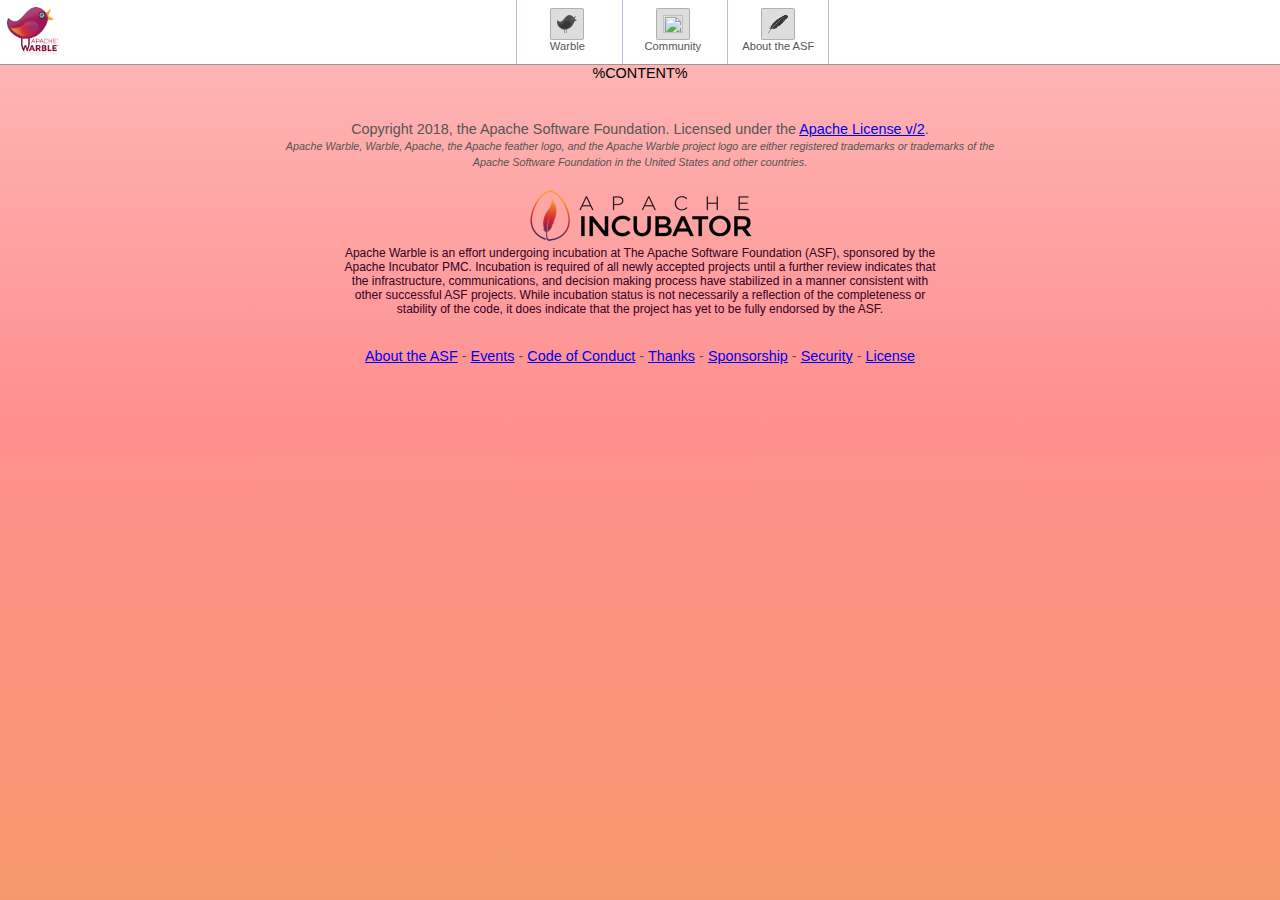
==== source/template.html @ e075e6f4 "Mockup website, add generator etc as well." ====
<!DOCTYPE html>

<html lang="en"xmlns="http://www.w3.org/1999/xhtml" xmlns:fb="http://ogp.me/ns/fb#">
<head>
    <meta http-equiv="Content-Type" content="text/html; charset=utf-8"><!-- Meta, title, CSS, favicons, etc. -->
    <meta charset="utf-8">
    <meta property="og:image" content="https://warble.apache.org/images/warble-logo.png" />
    <base href="../content/">
    <meta http-equiv="X-UA-Compatible" content="IE=edge">
    <meta name="viewport" content="width=1280, initial-scale=1">
    <link href="css/warble.css" rel="stylesheet">
    <link rel="icon" type="image/png" sizes="48x48" href="images/warble-favicon.png">
    <title>Apache® Warble™ (incubating)</title>
</head>

<body>
  <nav class="topbar">
    <img src="images/warble-logo.png" style="height: 48px; display: inline; float: left; margin: 7px;"/>
    <ul>
      <li><a href="/"><img src="images/icon-home.png"/> Warble</a></li>
      <li><a href="/docs/community.html"><img src="images/icon-community.png"/> Community</a></li>
<!-- WIP !
      <li><a href="/docs/design.html"><img src="images/icon-design.png"/> Design specs</a></li>
      <li><a href="/docs/roadmap.html"><img src="images/icon-roadmap.png"/> Road map</a></li>
      <li><a href="/docs/downloads.html"><img src="images/icon-download.png"/> Source / Downloads</a></li>
      <li><a href="/docs/documentation.html"><img src="images/icon-documentation.png"/> Docs</a></li>
      <li><a href="https://demo.warble.apache.org/"><img src="images/icon-demo.png"/> Live demo</a></li>
/WIP -->
      <li><a href="/docs/asf.html"><img src="images/icon-feather.png"/> About the ASF</a></li>
    </ul>
  </nav>
  <div class="wrapper-main">
    %CONTENT%
  </div>
  <footer>
    <p style="width: 720px; margin: 0 auto; ">
	    Copyright 2018, the Apache Software Foundation. Licensed under the <a href="https://www.apache.org/licenses/">Apache License v/2</a>.<br/>
    
    <i style="font-size: 75%">
    Apache Warble, Warble, Apache, the Apache feather logo, and the Apache Warble project logo are either registered trademarks or trademarks of the Apache Software Foundation in the United States and other countries.
    </i>
    </p><br/>
    <p style="width: 600px; margin: 0 auto; font-size: 12px; color: #302;">
	<img src="images/incubator-logo.png"/><br/>
     Apache Warble is an effort undergoing incubation at The Apache Software Foundation (ASF), sponsored by the Apache Incubator PMC. Incubation is required of all newly accepted projects until a further review indicates that the infrastructure, communications, and decision making process have stabilized in a manner consistent with other successful ASF projects. While incubation status is not necessarily a reflection of the completeness or stability of the code, it does indicate that the project has yet to be fully endorsed by the ASF.
    </p><br/><br/>
    <!-- obligatory links -->
    <a class="item" target="_blank" href="https://www.apache.org/">About the ASF</a> - 
    <a class="item" target="_blank" href="https://www.apache.org/events/current-event">Events</a> - 
    <a class="item" target="_blank" href="https://www.apache.org/foundation/policies/conduct.html">Code of Conduct</a> - 
    <a class="item" target="_blank" href="https://www.apache.org/foundation/thanks.html">Thanks</a> - 
    <a class="item" target="_blank" href="https://www.apache.org/foundation/sponsorship.html">Sponsorship</a> - 
    <a class="item" target="_blank" href="https://www.apache.org/security/">Security</a> - 
    <a class="item" target="_blank" href="https://www.apache.org/licenses/">License</a>
  </footer>
</body>
</html>
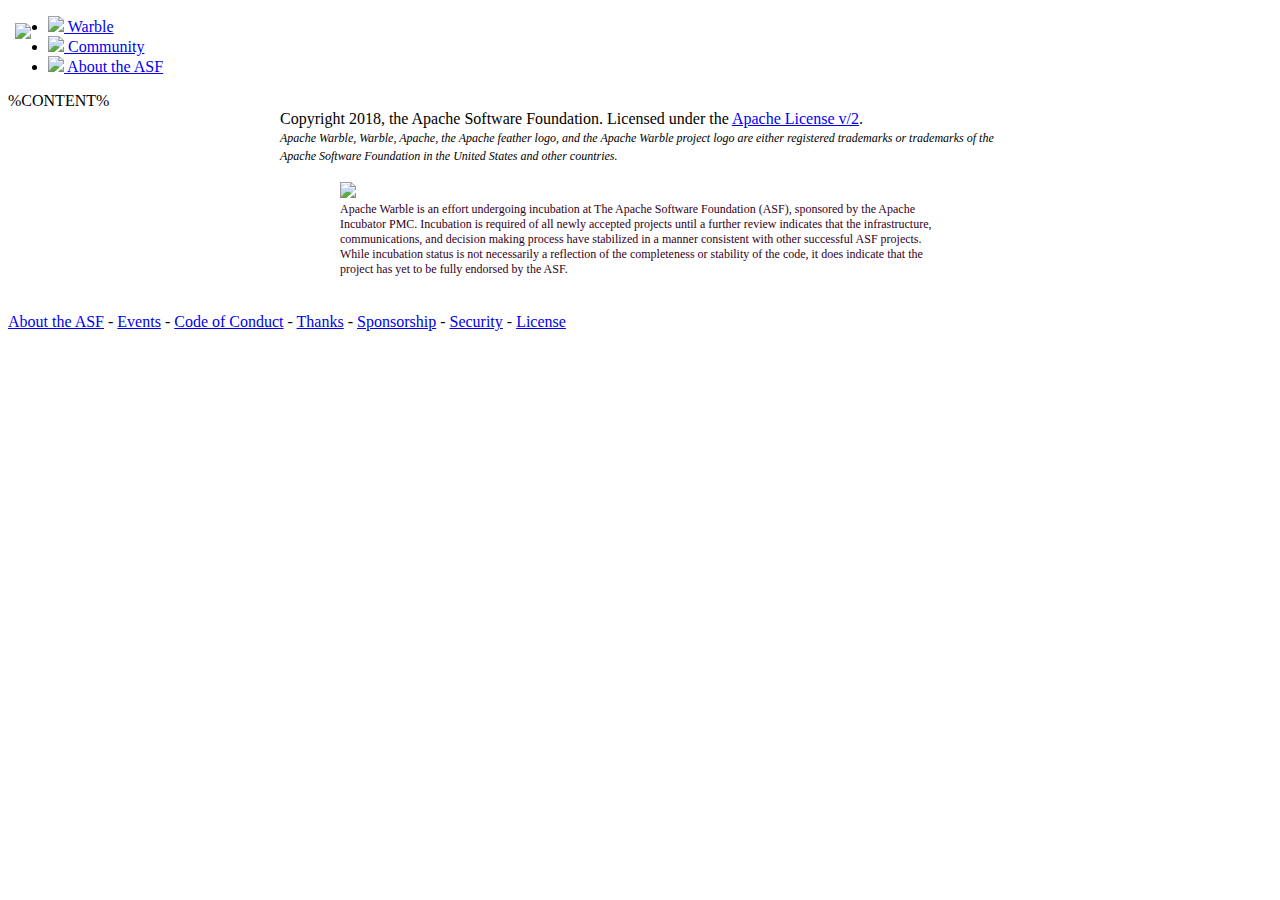
==== commit e17ff07a: "fix base href" ====
--- a/source/template.html
+++ b/source/template.html
@@ -5,7 +5,7 @@
     <meta http-equiv="Content-Type" content="text/html; charset=utf-8"><!-- Meta, title, CSS, favicons, etc. -->
     <meta charset="utf-8">
     <meta property="og:image" content="https://warble.apache.org/images/warble-logo.png" />
-    <base href="../content/">
+    <base href="/">
     <meta http-equiv="X-UA-Compatible" content="IE=edge">
     <meta name="viewport" content="width=1280, initial-scale=1">
     <link href="css/warble.css" rel="stylesheet">
